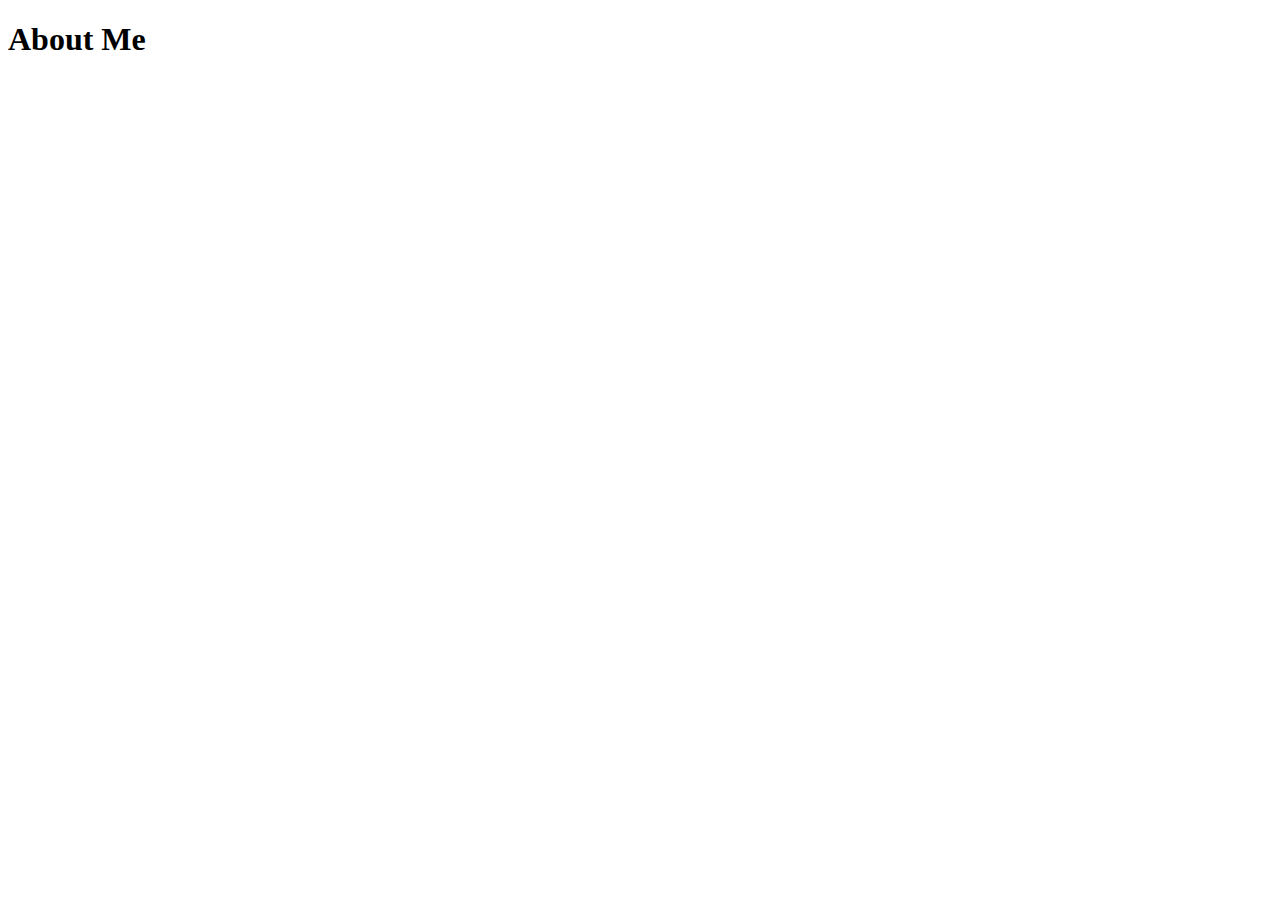
==== about.html @ 5e637b5f "first commit" ====
<!DOCTYPE html>
<html lang="en">
<head>
    <meta charset="UTF-8">
    <meta name="viewport" content="width=device-width, initial-scale=1.0">
    <title>About Page</title>
</head>
<body>
    <h1>About Me </h1>
</body>
</html>
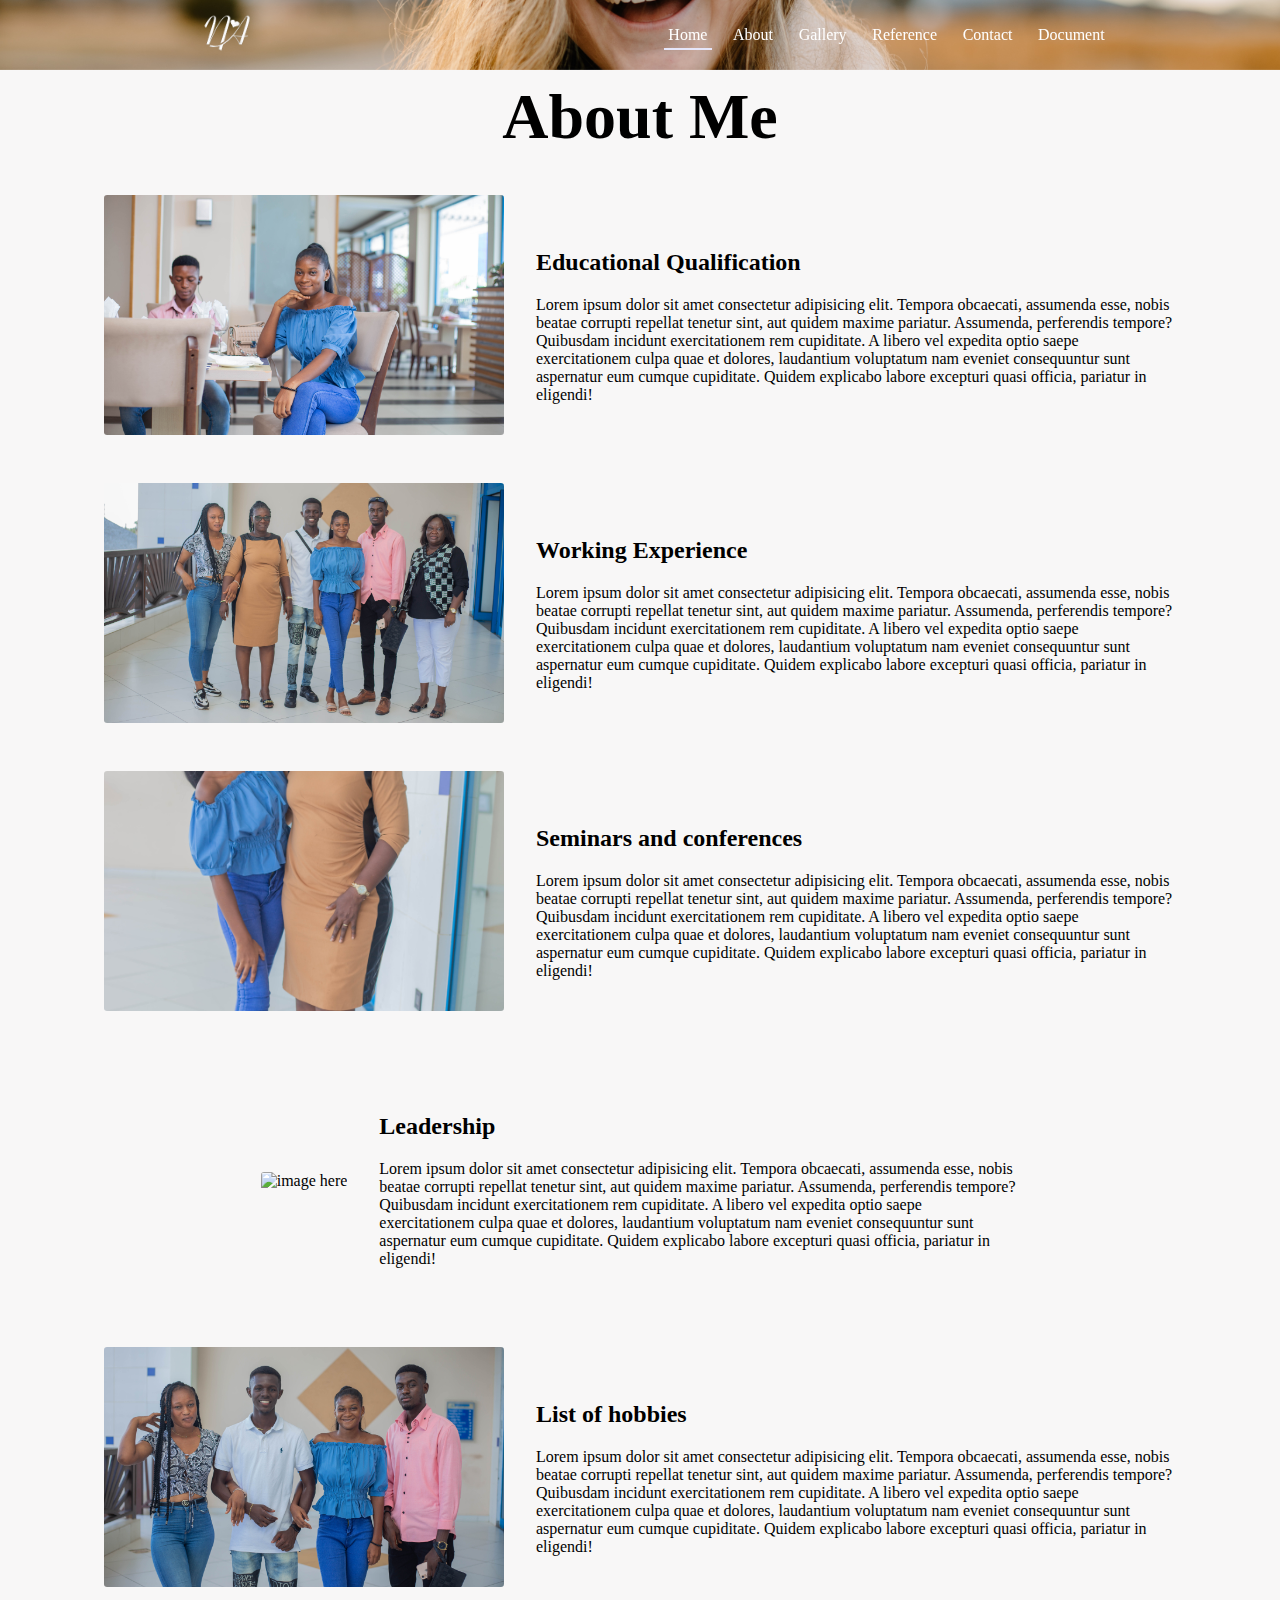
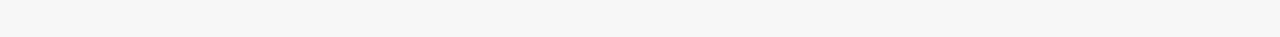
==== commit 78465f99: "push codes" ====
--- a/about.html
+++ b/about.html
@@ -1,11 +1,130 @@
 <!DOCTYPE html>
 <html lang="en">
-<head>
-    <meta charset="UTF-8">
-    <meta name="viewport" content="width=device-width, initial-scale=1.0">
+  <head>
+    <meta charset="UTF-8" />
+    <meta name="viewport" content="width=device-width, initial-scale=1.0" />
+    <link rel="stylesheet" href="style.css" />
     <title>About Page</title>
-</head>
-<body>
-    <h1>About Me </h1>
-</body>
-</html>+  </head>
+  <body>
+    <div class="about">
+      <div class="navbar about-navbar">
+        <div class="logo-image">
+          <img src="imageLogo.png" class="image" alt="logo image here" />
+        </div>
+        <div class="links">
+          <ul class="links-ul" id="links-ul">
+            <li>
+              <a href="#" class="active" data-href="index.html">Home</a>
+            </li>
+            <li><a href="#" data-href="about.html">About</a></li>
+            <li><a href="#" data-href="gallery.html">Gallery</a></li>
+            <li><a href="#" data-href="reference.html">Reference</a></li>
+            <li><a href="#" data-href="contact.html">Contact</a></li>
+            <li><a href="#" data-href="document.html">Document</a></li>
+          </ul>
+        </div>
+      </div>
+      <div class="about-text"><h1>About Me</h1></div>
+      <div class="about-section">
+        <div>
+          <div class="about-division">
+            <div class="about-image">
+              <img src="10images/IMG_8023.jpg" class="about-images" alt="image here" />
+            </div>
+            <div class="about-info">
+              <h2>Educational Qualification</h2>
+
+              <div class="about-h2">
+                Lorem ipsum dolor sit amet consectetur adipisicing elit. Tempora
+                obcaecati, assumenda esse, nobis beatae corrupti repellat
+                tenetur sint, aut quidem maxime pariatur. Assumenda, perferendis
+                tempore? Quibusdam incidunt exercitationem rem cupiditate. A
+                libero vel expedita optio saepe exercitationem culpa quae et
+                dolores, laudantium voluptatum nam eveniet consequuntur sunt
+                aspernatur eum cumque cupiditate. Quidem explicabo labore
+                excepturi quasi officia, pariatur in eligendi!
+              </div>
+            </div>
+          </div>
+
+          <div class="about-division">
+            <div class="about-image">
+              <img src="10images/IMG_8113.jpg" class="about-images" alt="image here" />
+            </div>
+            <div class="about-info">
+              <h2>Working Experience</h2>
+              <div class="about-h2">
+                  Lorem ipsum dolor sit amet consectetur adipisicing elit. Tempora
+                  obcaecati, assumenda esse, nobis beatae corrupti repellat tenetur
+                  sint, aut quidem maxime pariatur. Assumenda, perferendis tempore?
+                  Quibusdam incidunt exercitationem rem cupiditate. A libero vel
+                  expedita optio saepe exercitationem culpa quae et dolores,
+                  laudantium voluptatum nam eveniet consequuntur sunt aspernatur eum
+                  cumque cupiditate. Quidem explicabo labore excepturi quasi
+                  officia, pariatur in eligendi!
+                </div>
+            </div>
+          </div>
+
+          <div class="about-division">
+            <div class="about-image">
+              <img src="10images/IMG_8110.jpg" class="about-images" alt="image here" />
+            </div>
+            <div class="about-info">
+              <h2>Seminars and conferences</h2>
+              <div class="about-h2">
+                  Lorem ipsum dolor sit amet consectetur adipisicing elit. Tempora
+                  obcaecati, assumenda esse, nobis beatae corrupti repellat tenetur
+                  sint, aut quidem maxime pariatur. Assumenda, perferendis tempore?
+                  Quibusdam incidunt exercitationem rem cupiditate. A libero vel
+                  expedita optio saepe exercitationem culpa quae et dolores,
+                  laudantium voluptatum nam eveniet consequuntur sunt aspernatur eum
+                  cumque cupiditate. Quidem explicabo labore excepturi quasi
+                  officia, pariatur in eligendi!
+                </div>
+            </div>
+          </div>
+
+          <div class="about-division">
+            <div class="about-image">
+              <img src="10images/5F8A9987.JPG" class="about-images" alt="image here" />
+            </div>
+            <div class="about-info">
+              <h2>Leadership</h2>
+              <div class="about-h2">
+                  Lorem ipsum dolor sit amet consectetur adipisicing elit. Tempora
+                  obcaecati, assumenda esse, nobis beatae corrupti repellat tenetur
+                  sint, aut quidem maxime pariatur. Assumenda, perferendis tempore?
+                  Quibusdam incidunt exercitationem rem cupiditate. A libero vel
+                  expedita optio saepe exercitationem culpa quae et dolores,
+                  laudantium voluptatum nam eveniet consequuntur sunt aspernatur eum
+                  cumque cupiditate. Quidem explicabo labore excepturi quasi
+                  officia, pariatur in eligendi!
+                </div>
+            </div>
+          </div>
+
+          <div class="about-division">
+            <div class="about-image">
+              <img src="10images/IMG_8121.jpg" class="about-images" alt="image here" />
+            </div>
+            <div class="about-info">
+              <h2>List of hobbies</h2>
+              <div class="about-h2">
+                  Lorem ipsum dolor sit amet consectetur adipisicing elit. Tempora
+                  obcaecati, assumenda esse, nobis beatae corrupti repellat tenetur
+                  sint, aut quidem maxime pariatur. Assumenda, perferendis tempore?
+                  Quibusdam incidunt exercitationem rem cupiditate. A libero vel
+                  expedita optio saepe exercitationem culpa quae et dolores,
+                  laudantium voluptatum nam eveniet consequuntur sunt aspernatur eum
+                  cumque cupiditate. Quidem explicabo labore excepturi quasi
+                  officia, pariatur in eligendi!
+                </div>
+            </div>
+          </div>
+        </div>
+      </div>
+    </div>
+  </body>
+</html>
--- a/style.css
+++ b/style.css
@@ -0,0 +1,305 @@
+body {
+  margin: 0;
+  padding: 0;
+  background-color: rgba(230, 225, 225, 0.267);
+}
+.intro-div {
+  background-image: url(nana-adwoa.jpg);
+  object-fit: cover;
+  background-repeat: no-repeat;
+  background-size: cover;
+  background-color: rgb(58, 57, 57);
+  height: 45rem;
+  background-position: center;
+  z-index: 1;
+  backdrop-filter: blur(8px);
+}
+.Elvis {
+  width: 100%;
+  height: 100%;
+  position: absolute;
+  background-color: rgba(102, 102, 102, 0.603);
+  z-index: 1;
+}
+.navbar {
+  display: flex;
+  justify-content: space-around;
+  align-items: center;
+  z-index: 10;
+  position: fixed;
+  width: 100%;
+  overflow-x: hidden;
+  top: 0;
+}
+
+.image {
+  border-radius: 50%;
+  width: 7rem;
+  color: white;
+}
+.links-ul {
+  display: flex;
+  justify-content: space-between;
+  list-style: none;
+  gap: 1rem;
+}
+.links-ul li a {
+  padding: 0.3rem;
+  text-decoration: none;
+  color: white;
+}
+.overlay {
+  margin-left: 18rem;
+  display: flex;
+  flex-direction: column;
+  justify-content: start;
+  align-items: flex-start;
+  margin-top: 9rem;
+  z-index: 10;
+  color: rgb(253, 251, 251);
+}
+span {
+  font-size: 2rem;
+}
+.personal-image {
+  width: 12rem;
+  height: 12rem;
+  border-radius: 50%;
+  object-fit: cover;
+  background-repeat: no-repeat;
+  background-size: cover;
+  border: 3px solid white;
+}
+.active {
+  border-radius: 0.3px;
+  border-bottom: 2.4px solid #e6e6fa;
+}
+.overlay-excerpt {
+  font-size: 1rem;
+  width: 500px;
+  color: #e6e6fa;
+  text-overflow: clip;
+}
+.overlay-excerpt h4 {
+  margin-bottom: 3rem;
+}
+.name h2 {
+  margin: 0;
+  font-size: 5rem;
+  font-weight: 200;
+}
+.overlay-btn {
+  padding: 0.9rem 1.8rem;
+  background: none;
+  color: white;
+  border-radius: 30px;
+  border: 2px solid #e6e6fa;
+  outline: none;
+  font-size: 1rem;
+  transition: 0.4s ease;
+}
+.overlay-btn:hover {
+  background-color: rgb(94, 93, 93);
+}
+.sliding-images{
+    height:40rem ;
+    padding: 2rem;
+    display: flex;
+    justify-content: center;
+    align-items: center;
+    position: relative;
+    /* background-color: rgba(167, 164, 164, 0.445); */
+}
+.back-icon,.next-icon{
+    height: 3rem;
+    width: 3rem;
+    border-radius: 50%;
+    display: flex;
+    justify-content: center;
+    align-items: center;
+    font-size: 1.3rem;
+    background-color: #ffffff;
+}
+.back-icon{
+    position: absolute;
+    bottom: 20rem;
+    left: 17%;
+}
+.next-icon{
+    position: absolute;
+    bottom: 20rem;
+    left: 80%;
+}
+
+
+.image-slider{
+    display: flex;
+    margin-top: 2rem;
+    height: 28rem;
+    box-shadow: rgba(99, 99, 99, 0.2) 0px 2px 8px 0px;
+    width: 40rem;
+    overflow: hidden;
+    border-radius: 3px;
+}
+.imageslides{
+    height: 100%;
+    width: 100%;
+    background-position: center;
+    background-repeat: no-repeat;
+    background-size: cover;
+    object-fit: cover;
+}
+.courses{
+  margin: auto;
+  background-image: url(backImage.jpg);
+  /* background-color: rgba(230, 227, 227, 0.603); */
+  object-fit: cover;
+  background-repeat: no-repeat;
+  background-size: cover;
+  display: flex;
+  align-items: center;
+  justify-content: center;
+}
+.courses-cardContainer{
+
+  max-width:60rem;
+    margin-top: 4rem;
+    display: grid;
+    grid-template-columns: 1fr 1fr 1fr;
+    gap: 0.5rem;
+    justify-content: center;
+    align-items: center;
+}
+.courses-card{
+    width: 15rem;
+    height: 18rem;
+    border-radius: 0.6rem;
+    background-color: white;
+    box-shadow: rgba(199, 197, 197, 0.062) 0px 2px 8px 0px;
+    transition: transform 0.1s ease-in-out;
+    position: relative;
+}
+.courses-card:hover{
+  transform: scale(1.02);
+  .text{
+    visibility: visible;
+  }
+}
+.card1{
+  background-image: url(courseContent/1_OaRU6kTgtm_shISCLb0fkQ.jpeg);
+}
+.card2{
+  background-image: url(courseContent/C-language.jpg);
+}
+.card3{
+  background-image: url(courseContent/course_1925_image.png);
+}
+
+.card4{
+  background-image: url(courseContent/database-management.png);
+}
+.card5{
+  background-image: url(courseContent/Types-of-computer-Hardware.jpg);
+}
+.card6{
+  background-image: url(courseContent/C-language.jpg);
+}
+.card1,.card2,.card3,.card4,.card5,.card6{
+  background-position: center;
+  object-fit: cover;
+  background-size: cover;
+  background-repeat: no-repeat;
+}
+.text{
+  width: 100%;
+  height: 100%;
+  background-image: linear-gradient(180deg,rgba(15, 15, 15, 0.158),black) ;
+  visibility: hidden;
+  border-radius: 0.6rem;
+  transition: 0.1s ease;
+}
+.text h4{
+  position: absolute;
+  bottom: 0;
+  color: white;
+  padding-left: 0.4rem;
+  font-size: 0.9rem;
+  transition: 0.1s ease;
+}
+
+/* about page */
+.about-navbar{
+  /* background-color: rgba(133, 130, 130, 0.137); */
+  height: 70px;
+  background-image: url(girl-image.jpg);
+  background-position: center;
+  background-repeat: no-repeat;
+  background-size: cover;
+}
+.about-text{
+  font-size: 2rem;
+  text-align: center;
+  margin-top: 5rem;
+}
+.about-division{
+  max-width: 80rem;
+  margin: auto;
+  gap: 2rem;
+  display: flex;
+  justify-content: center;
+  align-items: center;
+  width: 100%;
+  height: 15rem;
+  margin-bottom:3rem ;
+}
+.about-images{
+  border-radius: 0.2rem;
+  object-fit: cover;
+  width: 25rem;
+  height: 15rem;
+}
+.about-info{
+  width: 40rem;
+}
+
+
+@media screen  and ( max-width:640px){
+  body{
+    overflow-x: hidden;
+  }
+  .intro-div{
+   overflow-x:hidden ;
+
+  }
+  .links-ul{
+    visibility: hidden;
+
+  }
+  
+  .overlay{
+    margin-left:1rem ;
+    margin-top:4rem ;
+    
+    
+  }
+  .overlay-excerpt{
+   justify-content: start;
+   align-items: flex-start;
+  }
+  .overlay-excerpt h4{
+    padding-right: 1rem;
+    text-align: center;
+    overflow-wrap: break-word;
+  }
+  
+  .icons{
+    display: none;
+  }
+  .courses-cardContainer{
+    display: flex;
+    flex-direction: column;
+    
+  }
+}
+
+
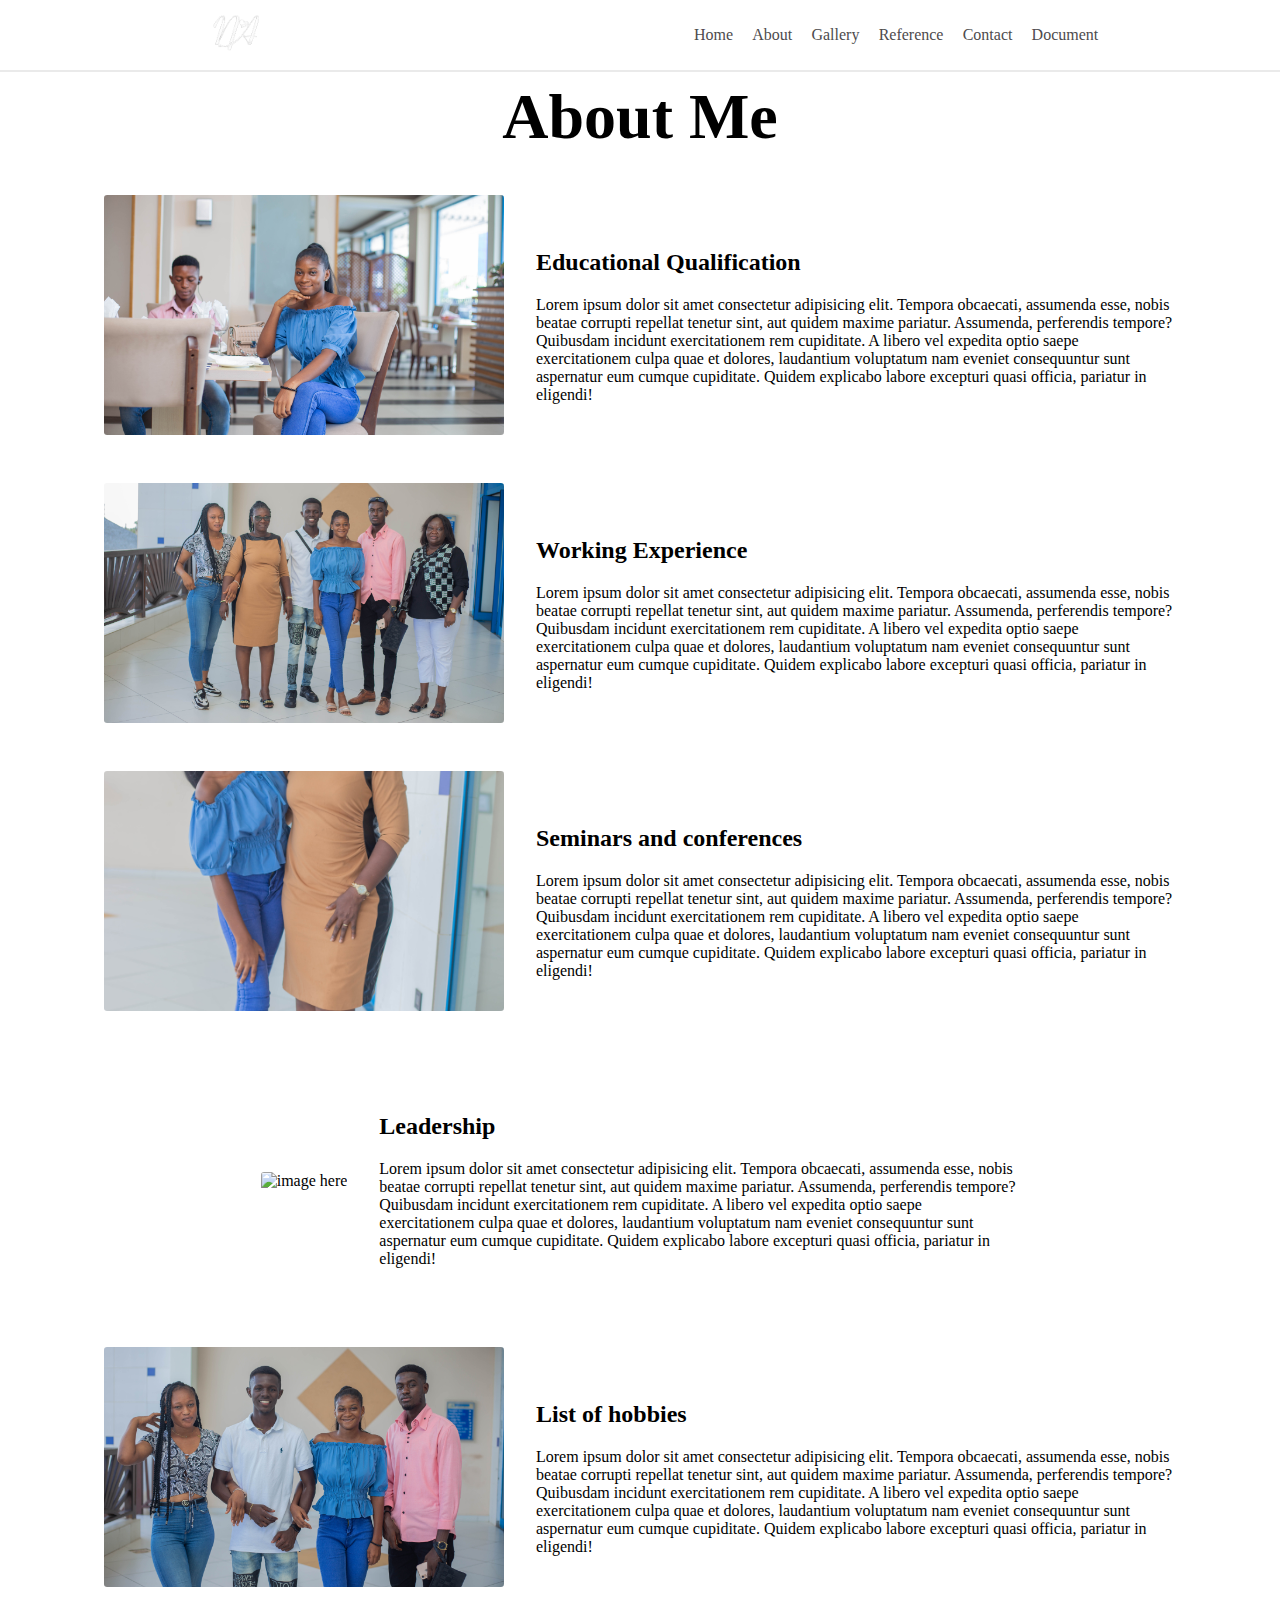
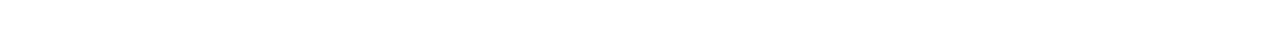
==== commit c58338f6: "changes made to the style sheet" ====
--- a/about.html
+++ b/about.html
@@ -15,7 +15,7 @@
         <div class="links">
           <ul class="links-ul" id="links-ul">
             <li>
-              <a href="#" class="active" data-href="index.html">Home</a>
+              <a href="#"  data-href="index.html">Home</a>
             </li>
             <li><a href="#" data-href="about.html">About</a></li>
             <li><a href="#" data-href="gallery.html">Gallery</a></li>
--- a/style.css
+++ b/style.css
@@ -1,25 +1,11 @@
 body {
   margin: 0;
   padding: 0;
-  background-color: rgba(230, 225, 225, 0.267);
+  background-color: white;
 }
 .intro-div {
-  background-image: url(nana-adwoa.jpg);
-  object-fit: cover;
-  background-repeat: no-repeat;
-  background-size: cover;
-  background-color: rgb(58, 57, 57);
-  height: 45rem;
-  background-position: center;
   z-index: 1;
-  backdrop-filter: blur(8px);
-}
-.Elvis {
-  width: 100%;
-  height: 100%;
-  position: absolute;
-  background-color: rgba(102, 102, 102, 0.603);
-  z-index: 1;
+  border-bottom: 1px solid rgba(219, 219, 219, 0.589);
 }
 .navbar {
   display: flex;
@@ -29,13 +15,12 @@
   position: fixed;
   width: 100%;
   overflow-x: hidden;
+  background-color: #fff;
   top: 0;
-}
-
+  border-bottom: 2px solid rgba(219, 219, 219, 0.589);
+}
 .image {
-  border-radius: 50%;
   width: 7rem;
-  color: white;
 }
 .links-ul {
   display: flex;
@@ -44,35 +29,36 @@
   gap: 1rem;
 }
 .links-ul li a {
-  padding: 0.3rem;
+  padding: 0.1rem;
   text-decoration: none;
-  color: white;
+  color: #4d4b4d;
 }
 .overlay {
-  margin-left: 18rem;
-  display: flex;
-  flex-direction: column;
-  justify-content: start;
-  align-items: flex-start;
-  margin-top: 9rem;
+  max-width: 63rem;
+  margin: auto;
+  display: flex;
+  justify-content: space-between;
+  align-items: center;
+  margin-top: 10rem;
+  margin-bottom: 3rem;
   z-index: 10;
-  color: rgb(253, 251, 251);
+}
+.active {
+  border-radius: 0.3px;
+  color: #2e202c;
+  border-bottom: 2.4px solid #e6e6fa;
 }
 span {
   font-size: 2rem;
 }
 .personal-image {
-  width: 12rem;
-  height: 12rem;
+  width: 22rem;
+  height: 22rem;
   border-radius: 50%;
   object-fit: cover;
   background-repeat: no-repeat;
   background-size: cover;
   border: 3px solid white;
-}
-.active {
-  border-radius: 0.3px;
-  border-bottom: 2.4px solid #e6e6fa;
 }
 .overlay-excerpt {
   font-size: 1rem;
@@ -82,18 +68,20 @@
 }
 .overlay-excerpt h4 {
   margin-bottom: 3rem;
+  color: #2e202c;
 }
 .name h2 {
   margin: 0;
   font-size: 5rem;
   font-weight: 200;
+  color: #18202c;
 }
 .overlay-btn {
   padding: 0.9rem 1.8rem;
   background: none;
-  color: white;
+  color: w#2e202c;
   border-radius: 30px;
-  border: 2px solid #e6e6fa;
+  border: 2px solid #2e202c;
   outline: none;
   font-size: 1rem;
   transition: 0.4s ease;
@@ -101,147 +89,135 @@
 .overlay-btn:hover {
   background-color: rgb(94, 93, 93);
 }
-.sliding-images{
-    height:40rem ;
-    padding: 2rem;
-    display: flex;
-    justify-content: center;
-    align-items: center;
-    position: relative;
-    /* background-color: rgba(167, 164, 164, 0.445); */
-}
-.back-icon,.next-icon{
-    height: 3rem;
-    width: 3rem;
-    border-radius: 50%;
-    display: flex;
-    justify-content: center;
-    align-items: center;
-    font-size: 1.3rem;
-    background-color: #ffffff;
-}
-.back-icon{
-    position: absolute;
-    bottom: 20rem;
-    left: 17%;
-}
-.next-icon{
-    position: absolute;
-    bottom: 20rem;
-    left: 80%;
-}
-
-
-.image-slider{
-    display: flex;
-    margin-top: 2rem;
-    height: 28rem;
-    box-shadow: rgba(99, 99, 99, 0.2) 0px 2px 8px 0px;
-    width: 40rem;
-    overflow: hidden;
-    border-radius: 3px;
-}
-.imageslides{
-    height: 100%;
-    width: 100%;
-    background-position: center;
-    background-repeat: no-repeat;
-    background-size: cover;
-    object-fit: cover;
-}
-.courses{
-  margin: auto;
-  background-image: url(backImage.jpg);
-  /* background-color: rgba(230, 227, 227, 0.603); */
-  object-fit: cover;
+.sliding-images {
+  height: 30rem;
+  padding: 2rem;
+  max-width: 100%;
+  display: flex;
+  /* background-image: url(unsplash3.jpg);
+  background-position: center;
+  object-fit: cover;
+  background-repeat: no-repeat;
+  background-size: cover; */
+  border-bottom: 2px solid rgba(219, 219, 219, 0.589);
+  flex-direction: column;
+  justify-content: center;
+  align-items: center;
+  position: relative;
+  margin: auto;
+}
+.image-slider {
+  display: flex;
+  height: 28rem;
+  width: 90rem;
+  justify-content: center;
+  gap: 1.5rem;
+  overflow: hidden;
+  border-radius: 3px;
+}
+.imageslides {
+  height: 100%;
+  width: 22rem;
+  border-radius: 3px;
+  background-position: center;
   background-repeat: no-repeat;
   background-size: cover;
-  display: flex;
-  align-items: center;
-  justify-content: center;
-}
-.courses-cardContainer{
-
-  max-width:60rem;
-    margin-top: 4rem;
-    display: grid;
-    grid-template-columns: 1fr 1fr 1fr;
-    gap: 0.5rem;
-    justify-content: center;
-    align-items: center;
-}
-.courses-card{
-    width: 15rem;
-    height: 18rem;
-    border-radius: 0.6rem;
-    background-color: white;
-    box-shadow: rgba(199, 197, 197, 0.062) 0px 2px 8px 0px;
-    transition: transform 0.1s ease-in-out;
-    position: relative;
-}
-.courses-card:hover{
+  object-fit: cover;
+}
+.back-icon,
+.next-icon {
+  height: 3rem;
+  width: 3rem;
+  border-radius: 50%;
+  display: flex;
+  justify-content: center;
+  align-items: center;
+  font-size: 1.3rem;
+  background-color: #ffffff;
+}
+.back-icon {
+  position: absolute;
+  bottom: 16rem;
+  left: 17%;
+}
+.next-icon {
+  position: absolute;
+  bottom: 16rem;
+  left: 80%;
+}
+
+.courses {
+  margin: auto;
+  display: flex;
+  flex-direction: column;
+  align-items: center;
+  justify-content: center;
+  /* border-bottom: 1px solid gray; */
+  padding-bottom: 3rem;
+}
+.courses-cardContainer {
+  max-width: 60rem;
+  margin-top: 4rem;
+  display: grid;
+  grid-template-columns: 1fr 1fr 1fr;
+  gap: 1.5rem;
+  justify-content: center;
+  align-items: center;
+}
+.courses-card {
+  width: 25rem;
+  height: 20rem;
+  border-radius: 0.6rem;
+  background-color: whitesmoke;
+  box-shadow: rgba(0, 0, 0, 0.24) 0px 3px 8px;
+  transition: transform 0.1s ease-in-out;
+  position: relative;
+}
+.courses-card:hover {
   transform: scale(1.02);
-  .text{
-    visibility: visible;
-  }
-}
-.card1{
-  background-image: url(courseContent/1_OaRU6kTgtm_shISCLb0fkQ.jpeg);
-}
-.card2{
-  background-image: url(courseContent/C-language.jpg);
-}
-.card3{
-  background-image: url(courseContent/course_1925_image.png);
-}
-
-.card4{
-  background-image: url(courseContent/database-management.png);
-}
-.card5{
-  background-image: url(courseContent/Types-of-computer-Hardware.jpg);
-}
-.card6{
-  background-image: url(courseContent/C-language.jpg);
-}
-.card1,.card2,.card3,.card4,.card5,.card6{
+}
+.card-images {
+  border-radius: 10px 10px 0 0;
+  height: 13rem;
+  width: 100%;
+}
+.text {
+  padding-left: 0.3rem;
+  padding-bottom: 0.4rem;
+}
+
+.card1,
+.card2,
+.card3,
+.card4,
+.card5,
+.card6 {
   background-position: center;
   object-fit: cover;
   background-size: cover;
   background-repeat: no-repeat;
 }
-.text{
-  width: 100%;
-  height: 100%;
-  background-image: linear-gradient(180deg,rgba(15, 15, 15, 0.158),black) ;
-  visibility: hidden;
-  border-radius: 0.6rem;
-  transition: 0.1s ease;
-}
-.text h4{
-  position: absolute;
-  bottom: 0;
-  color: white;
-  padding-left: 0.4rem;
+.text h4 {
+  color: black;
   font-size: 0.9rem;
-  transition: 0.1s ease;
 }
 
 /* about page */
-.about-navbar{
-  /* background-color: rgba(133, 130, 130, 0.137); */
+.about-navbar {
+  background-color: #fff;
   height: 70px;
-  background-image: url(girl-image.jpg);
+  /* background-image: url(girl-image.jpg); */
   background-position: center;
   background-repeat: no-repeat;
   background-size: cover;
-}
-.about-text{
+  overflow-y: hidden;
+}
+.about-text {
   font-size: 2rem;
   text-align: center;
   margin-top: 5rem;
 }
-.about-division{
+.about-division {
   max-width: 80rem;
   margin: auto;
   gap: 2rem;
@@ -250,56 +226,91 @@
   align-items: center;
   width: 100%;
   height: 15rem;
-  margin-bottom:3rem ;
-}
-.about-images{
+  margin-bottom: 3rem;
+}
+.about-images {
   border-radius: 0.2rem;
   object-fit: cover;
   width: 25rem;
   height: 15rem;
 }
-.about-info{
+.about-info {
   width: 40rem;
 }
-
-
-@media screen  and ( max-width:640px){
-  body{
+.calender {
+  padding-bottom: 2rem;
+  max-width: 80rem;
+  margin: auto;
+}
+.calender-marquee {
+  display: flex;
+  gap: 2rem;
+  margin-top: 1rem;
+  margin-bottom: 1rem;
+}
+.calender-event {
+  width: 20rem;
+  height: 10rem;
+  border-radius: 3px;
+  padding: 0.6rem;
+  box-shadow: rgba(0, 0, 0, 0.24) 0px 3px 8px;
+}
+.icon-calender {
+  display: flex;
+  justify-content: space-between;
+  align-items: center;
+  gap: 1rem;
+}
+.calender-icon {
+  font-size: 1.5rem;
+}
+.footer{
+  background-color: rgb(3, 3, 44);
+  position: relative;
+  bottom: 0;
+  height: 10rem;
+  color: white;
+  display: flex;
+  flex-direction: column;
+  justify-content: center;
+  align-items: center;
+}
+.socialmedia-links{
+display: flex;
+gap: 3rem;
+font-size: 1.5rem;
+
+}
+@media screen and (max-width: 640px) {
+  body {
     overflow-x: hidden;
   }
-  .intro-div{
-   overflow-x:hidden ;
-
-  }
-  .links-ul{
+  .intro-div {
+    overflow-x: hidden;
+  }
+  .links-ul {
     visibility: hidden;
-
-  }
-  
-  .overlay{
-    margin-left:1rem ;
-    margin-top:4rem ;
-    
-    
-  }
-  .overlay-excerpt{
-   justify-content: start;
-   align-items: flex-start;
-  }
-  .overlay-excerpt h4{
+  }
+
+  .overlay {
+    margin-left: 1rem;
+    margin-top: 4rem;
+  }
+  .overlay-excerpt {
+    justify-content: start;
+    align-items: flex-start;
+  }
+  .overlay-excerpt h4 {
     padding-right: 1rem;
     text-align: center;
     overflow-wrap: break-word;
   }
-  
-  .icons{
+
+  .icons {
     display: none;
   }
-  .courses-cardContainer{
+  .courses-cardContainer {
     display: flex;
     flex-direction: column;
-    
-  }
-}
-
-
+  }
+}
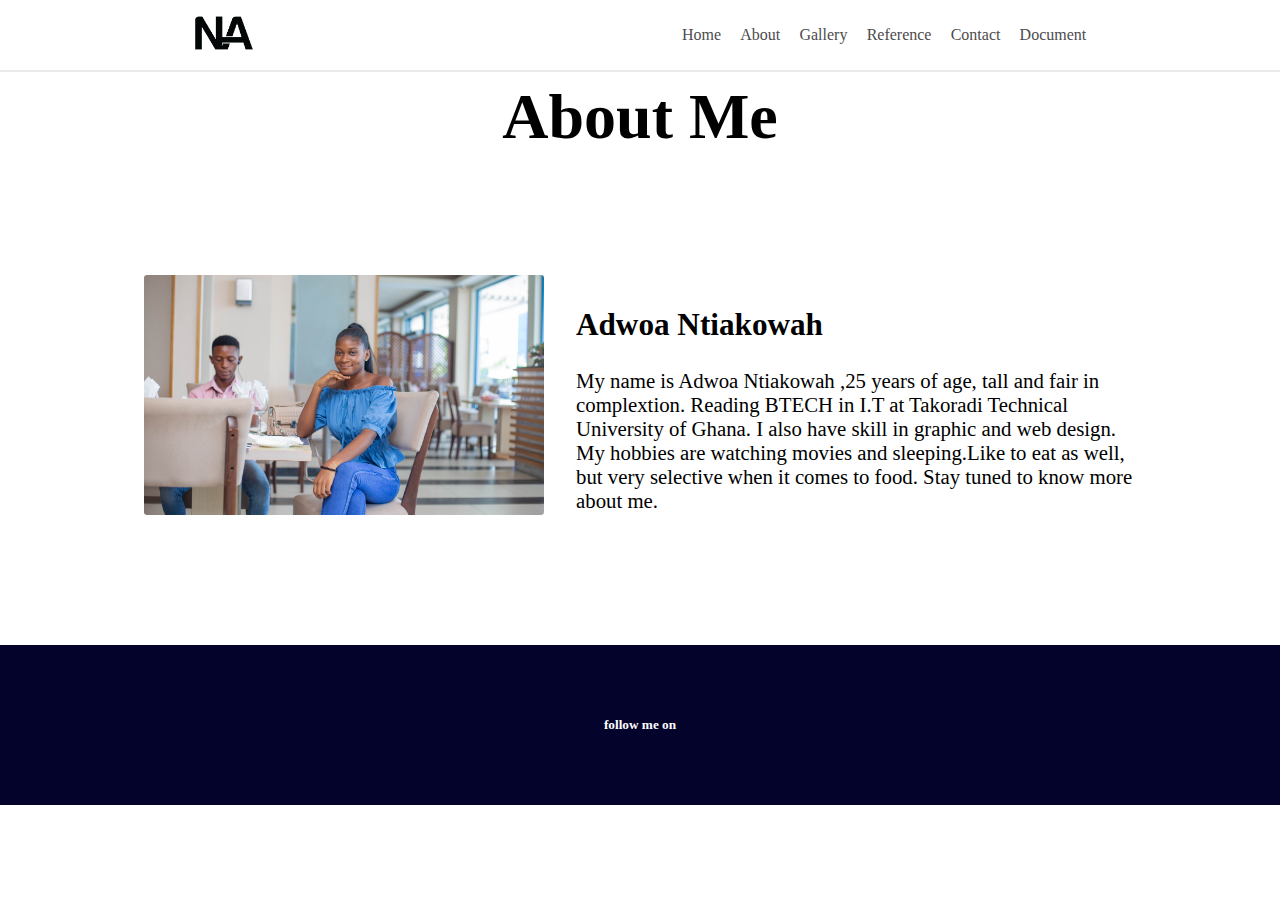
==== commit 1d724064: "some changes made" ====
--- a/about.html
+++ b/about.html
@@ -4,24 +4,34 @@
     <meta charset="UTF-8" />
     <meta name="viewport" content="width=device-width, initial-scale=1.0" />
     <link rel="stylesheet" href="style.css" />
+    <link
+      rel="stylesheet"
+      href="https://cdnjs.cloudflare.com/ajax/libs/font-awesome/6.4.0/css/all.min.css"
+      integrity="sha512-iecdLmaskl7CVkqkXNQ/ZH/XLlvWZOJyj7Yy7tcenmpD1ypASozpmT/E0iPtmFIB46ZmdtAc9eNBvH0H/ZpiBw=="
+      crossorigin="anonymous"
+      referrerpolicy="no-referrer"
+    />
+    <link rel="preconnect" href="https://fonts.googleapis.com">
+<link rel="preconnect" href="https://fonts.gstatic.com" crossorigin>
+<link href="https://fonts.googleapis.com/css2?family=Caladea:ital,wght@0,400;0,700;1,400;1,700&family=Lexend:wght@100;200;300;400;500;600&family=Orbitron&family=PT+Serif:ital@1&family=Playfair+Display:ital,wght@0,400;0,500;0,600;0,700;0,800;0,900;1,400;1,500;1,600;1,700;1,800;1,900&family=Poppins:ital,wght@0,100;0,200;0,300;0,400;0,500;0,600;0,700;0,800;1,100;1,200;1,300;1,400;1,500;1,600;1,700;1,800&family=Roboto+Serif:ital,wght@0,100;0,200;0,300;0,400;0,500;0,600;1,100;1,200;1,300;1,400;1,500;1,600&family=Roboto:ital,wght@0,100;0,300;0,400;0,500;0,700;0,900;1,100;1,300;1,400;1,500;1,700;1,900&family=Work+Sans:ital,wght@0,100;0,200;0,300;0,400;0,500;0,600;0,700;1,100;1,200;1,300;1,400;1,500;1,600;1,700&display=swap" rel="stylesheet">
     <title>About Page</title>
   </head>
   <body>
     <div class="about">
       <div class="navbar about-navbar">
         <div class="logo-image">
-          <img src="imageLogo.png" class="image" alt="logo image here" />
+          <img src="images2.png" class="image" alt="logo image here" />
         </div>
         <div class="links">
           <ul class="links-ul" id="links-ul">
             <li>
-              <a href="#"  data-href="index.html">Home</a>
+              <a href="index.html"   class="links">Home</a>
             </li>
-            <li><a href="#" data-href="about.html">About</a></li>
-            <li><a href="#" data-href="gallery.html">Gallery</a></li>
-            <li><a href="#" data-href="reference.html">Reference</a></li>
-            <li><a href="#" data-href="contact.html">Contact</a></li>
-            <li><a href="#" data-href="document.html">Document</a></li>
+            <li><a href="about.html" class="links">About</a></li>
+            <li><a href="gallery.html" class="links">Gallery</a></li>
+            <li><a href="reference.html" class="links">Reference</a></li>
+            <li><a href="contact.html" class="links">Contact</a></li>
+            <li><a href="document.html"  class="links">Document</a></li>
           </ul>
         </div>
       </div>
@@ -33,96 +43,25 @@
               <img src="10images/IMG_8023.jpg" class="about-images" alt="image here" />
             </div>
             <div class="about-info">
-              <h2>Educational Qualification</h2>
+              <h2>Adwoa Ntiakowah</h2>
 
               <div class="about-h2">
-                Lorem ipsum dolor sit amet consectetur adipisicing elit. Tempora
-                obcaecati, assumenda esse, nobis beatae corrupti repellat
-                tenetur sint, aut quidem maxime pariatur. Assumenda, perferendis
-                tempore? Quibusdam incidunt exercitationem rem cupiditate. A
-                libero vel expedita optio saepe exercitationem culpa quae et
-                dolores, laudantium voluptatum nam eveniet consequuntur sunt
-                aspernatur eum cumque cupiditate. Quidem explicabo labore
-                excepturi quasi officia, pariatur in eligendi!
+                My name is Adwoa Ntiakowah ,25 years of age, tall and fair in complextion. Reading BTECH  in I.T at Takoradi Technical University of Ghana. I also have skill in graphic and web design. My hobbies are watching movies and sleeping.Like  to eat as well, but very selective when it comes to food. Stay tuned to know more about me.
               </div>
             </div>
           </div>
 
-          <div class="about-division">
-            <div class="about-image">
-              <img src="10images/IMG_8113.jpg" class="about-images" alt="image here" />
-            </div>
-            <div class="about-info">
-              <h2>Working Experience</h2>
-              <div class="about-h2">
-                  Lorem ipsum dolor sit amet consectetur adipisicing elit. Tempora
-                  obcaecati, assumenda esse, nobis beatae corrupti repellat tenetur
-                  sint, aut quidem maxime pariatur. Assumenda, perferendis tempore?
-                  Quibusdam incidunt exercitationem rem cupiditate. A libero vel
-                  expedita optio saepe exercitationem culpa quae et dolores,
-                  laudantium voluptatum nam eveniet consequuntur sunt aspernatur eum
-                  cumque cupiditate. Quidem explicabo labore excepturi quasi
-                  officia, pariatur in eligendi!
-                </div>
-            </div>
-          </div>
-
-          <div class="about-division">
-            <div class="about-image">
-              <img src="10images/IMG_8110.jpg" class="about-images" alt="image here" />
-            </div>
-            <div class="about-info">
-              <h2>Seminars and conferences</h2>
-              <div class="about-h2">
-                  Lorem ipsum dolor sit amet consectetur adipisicing elit. Tempora
-                  obcaecati, assumenda esse, nobis beatae corrupti repellat tenetur
-                  sint, aut quidem maxime pariatur. Assumenda, perferendis tempore?
-                  Quibusdam incidunt exercitationem rem cupiditate. A libero vel
-                  expedita optio saepe exercitationem culpa quae et dolores,
-                  laudantium voluptatum nam eveniet consequuntur sunt aspernatur eum
-                  cumque cupiditate. Quidem explicabo labore excepturi quasi
-                  officia, pariatur in eligendi!
-                </div>
-            </div>
-          </div>
-
-          <div class="about-division">
-            <div class="about-image">
-              <img src="10images/5F8A9987.JPG" class="about-images" alt="image here" />
-            </div>
-            <div class="about-info">
-              <h2>Leadership</h2>
-              <div class="about-h2">
-                  Lorem ipsum dolor sit amet consectetur adipisicing elit. Tempora
-                  obcaecati, assumenda esse, nobis beatae corrupti repellat tenetur
-                  sint, aut quidem maxime pariatur. Assumenda, perferendis tempore?
-                  Quibusdam incidunt exercitationem rem cupiditate. A libero vel
-                  expedita optio saepe exercitationem culpa quae et dolores,
-                  laudantium voluptatum nam eveniet consequuntur sunt aspernatur eum
-                  cumque cupiditate. Quidem explicabo labore excepturi quasi
-                  officia, pariatur in eligendi!
-                </div>
-            </div>
-          </div>
-
-          <div class="about-division">
-            <div class="about-image">
-              <img src="10images/IMG_8121.jpg" class="about-images" alt="image here" />
-            </div>
-            <div class="about-info">
-              <h2>List of hobbies</h2>
-              <div class="about-h2">
-                  Lorem ipsum dolor sit amet consectetur adipisicing elit. Tempora
-                  obcaecati, assumenda esse, nobis beatae corrupti repellat tenetur
-                  sint, aut quidem maxime pariatur. Assumenda, perferendis tempore?
-                  Quibusdam incidunt exercitationem rem cupiditate. A libero vel
-                  expedita optio saepe exercitationem culpa quae et dolores,
-                  laudantium voluptatum nam eveniet consequuntur sunt aspernatur eum
-                  cumque cupiditate. Quidem explicabo labore excepturi quasi
-                  officia, pariatur in eligendi!
-                </div>
-            </div>
-          </div>
+         
+        </div>
+      </div>
+      <div class="footer">
+        <h5>follow me on</h5>
+        <div class="socialmedia-links">
+          <i class="fa-brands fa-twitter"></i>
+          <i class="fa-brands fa-instagram"></i>
+          <i class="fa-brands fa-facebook"></i>
+          <i class="fa-brands fa-github"></i>
+          <i class="fa-brands fa-whatsapp"></i>
         </div>
       </div>
     </div>
--- a/style.css
+++ b/style.css
@@ -2,6 +2,7 @@
   margin: 0;
   padding: 0;
   background-color: white;
+  /* font-family: 'Poppins', sans-serif; */
 }
 .intro-div {
   z-index: 1;
@@ -20,7 +21,7 @@
   border-bottom: 2px solid rgba(219, 219, 219, 0.589);
 }
 .image {
-  width: 7rem;
+  width: 4rem;
 }
 .links-ul {
   display: flex;
@@ -46,7 +47,7 @@
 .active {
   border-radius: 0.3px;
   color: #2e202c;
-  border-bottom: 2.4px solid #e6e6fa;
+  border-bottom: 2.4px solid #f0be35;
 }
 span {
   font-size: 2rem;
@@ -79,15 +80,17 @@
 .overlay-btn {
   padding: 0.9rem 1.8rem;
   background: none;
-  color: w#2e202c;
+  color:#2e202c;
   border-radius: 30px;
   border: 2px solid #2e202c;
   outline: none;
-  font-size: 1rem;
+  font-size: 1.1rem;
+  text-decoration: none;
   transition: 0.4s ease;
+  
 }
 .overlay-btn:hover {
-  background-color: rgb(94, 93, 93);
+  background-color: rgba(233, 230, 230, 0.658);
 }
 .sliding-images {
   height: 30rem;
@@ -225,7 +228,7 @@
   justify-content: center;
   align-items: center;
   width: 100%;
-  height: 15rem;
+  height: 25rem;
   margin-bottom: 3rem;
 }
 .about-images {
@@ -235,7 +238,8 @@
   height: 15rem;
 }
 .about-info {
-  width: 40rem;
+  width: 35rem;
+  font-size: 1.3rem;
 }
 .calender {
   padding-bottom: 2rem;
@@ -264,7 +268,7 @@
 .calender-icon {
   font-size: 1.5rem;
 }
-.footer{
+.footer {
   background-color: rgb(3, 3, 44);
   position: relative;
   bottom: 0;
@@ -275,12 +279,90 @@
   justify-content: center;
   align-items: center;
 }
-.socialmedia-links{
-display: flex;
-gap: 3rem;
-font-size: 1.5rem;
-
-}
+.socialmedia-links {
+  display: flex;
+  gap: 3rem;
+  font-size: 1.5rem;
+}
+
+.form-section {
+  display: flex;
+  flex-direction: column;
+  margin-top: 8rem;
+  justify-content: center;
+  align-items: center;
+}
+input {
+  display: block;
+  width: 28rem;
+  padding: 1rem;
+  margin-bottom: 2rem;
+  border-radius: 3px;
+  border: 2px solid rgba(219, 219, 219, 0.589);
+}
+input:focus {
+  outline: none;
+  border: 2px solid #c0c0c0;
+}
+.form-section label {
+  font-size: 1.2rem;
+}
+.message {
+  padding: 3rem 1rem;
+}
+.submit-button,.reset-button {
+  padding: 0.9rem;
+  width:15rem;
+  border-radius: 3px;
+  background-color: green;
+  font-size: 1.2rem;
+  color: white;
+  border: none;
+  margin-bottom: 1rem;
+}
+.reset-button{
+  background-color: red;
+}
+.gallery-img {
+  max-width: 100%;
+  height: auto;
+  display: inline-block;
+  vertical-align: middle;
+}
+.gallery-images img {
+  border-radius: 3px;
+  width: 100%;
+  height: 100%;
+  object-fit: cover;
+}
+.gallery-images {
+  display: flex;
+  justify-content: center;
+  align-items: center;
+}
+
+.display-gallery {
+  max-width: 60rem;
+  margin: auto;
+  margin-top: 10rem;
+}
+.display-grid {
+  display: grid;
+  gap: 0.7rem;
+  grid-template-columns: repeat(auto-fit, minmax(250px, 1fr));
+  grid-auto-rows: 200px;
+  grid-auto-flow: dense;
+}
+.display-grid:nth-child(3){
+grid-column: span 2;
+}
+.display-grid:nth-child(5){
+  grid-row: span 2;
+  }
+  .display-grid:nth-child(9){
+    grid-column: span 2;
+    grid-row: span 2;
+    }
 @media screen and (max-width: 640px) {
   body {
     overflow-x: hidden;
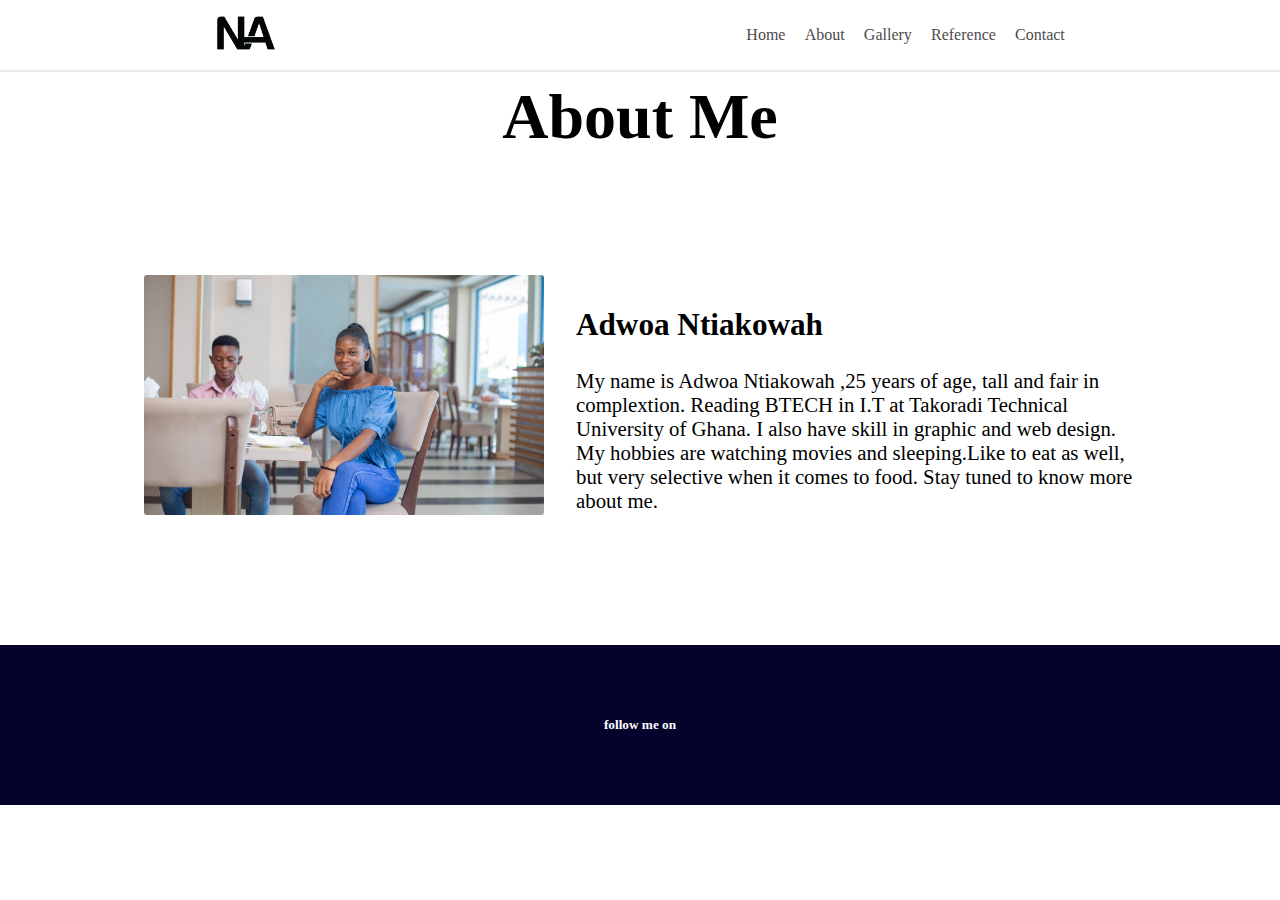
==== commit 2c58d3bb: "some changes made" ====
--- a/about.html
+++ b/about.html
@@ -31,7 +31,7 @@
             <li><a href="gallery.html" class="links">Gallery</a></li>
             <li><a href="reference.html" class="links">Reference</a></li>
             <li><a href="contact.html" class="links">Contact</a></li>
-            <li><a href="document.html"  class="links">Document</a></li>
+            
           </ul>
         </div>
       </div>
--- a/style.css
+++ b/style.css
@@ -80,14 +80,13 @@
 .overlay-btn {
   padding: 0.9rem 1.8rem;
   background: none;
-  color:#2e202c;
+  color: #2e202c;
   border-radius: 30px;
   border: 2px solid #2e202c;
   outline: none;
   font-size: 1.1rem;
   text-decoration: none;
   transition: 0.4s ease;
-  
 }
 .overlay-btn:hover {
   background-color: rgba(233, 230, 230, 0.658);
@@ -172,12 +171,12 @@
   height: 20rem;
   border-radius: 0.6rem;
   background-color: whitesmoke;
+  /* transition: transform 0.1s ease-in-out; */
+  position: relative;
+}
+.courses-card:hover {
   box-shadow: rgba(0, 0, 0, 0.24) 0px 3px 8px;
-  transition: transform 0.1s ease-in-out;
-  position: relative;
-}
-.courses-card:hover {
-  transform: scale(1.02);
+  /* transform: scale(1.02); */
 }
 .card-images {
   border-radius: 10px 10px 0 0;
@@ -310,9 +309,10 @@
 .message {
   padding: 3rem 1rem;
 }
-.submit-button,.reset-button {
+.submit-button,
+.reset-button {
   padding: 0.9rem;
-  width:15rem;
+  width: 15rem;
   border-radius: 3px;
   background-color: green;
   font-size: 1.2rem;
@@ -320,7 +320,7 @@
   border: none;
   margin-bottom: 1rem;
 }
-.reset-button{
+.reset-button {
   background-color: red;
 }
 .gallery-img {
@@ -353,16 +353,40 @@
   grid-auto-rows: 200px;
   grid-auto-flow: dense;
 }
-.display-grid:nth-child(3){
-grid-column: span 2;
-}
-.display-grid:nth-child(5){
+.display-grid:nth-child(3) {
+  grid-column: span 2;
+}
+.display-grid:nth-child(5) {
   grid-row: span 2;
-  }
-  .display-grid:nth-child(9){
-    grid-column: span 2;
-    grid-row: span 2;
-    }
+}
+.display-grid:nth-child(9) {
+  grid-column: span 2;
+  grid-row: span 2;
+}
+.reference-container {
+  display: flex;
+  flex-direction: column;
+  justify-content: flex-start;
+  padding-bottom: 3rem;
+}
+.reference-section {
+  margin-top: 7rem;
+  display: flex;
+  justify-content: center;
+  flex-direction: column;
+  align-items: center;
+}
+.referees{
+  display: flex;
+  justify-content: center;
+  align-items: center;
+  gap: 1rem;
+}
+.reference-img img {
+  height: 30rem;
+  border-radius: 0.2rem;
+  width: 25rem;
+}
 @media screen and (max-width: 640px) {
   body {
     overflow-x: hidden;
